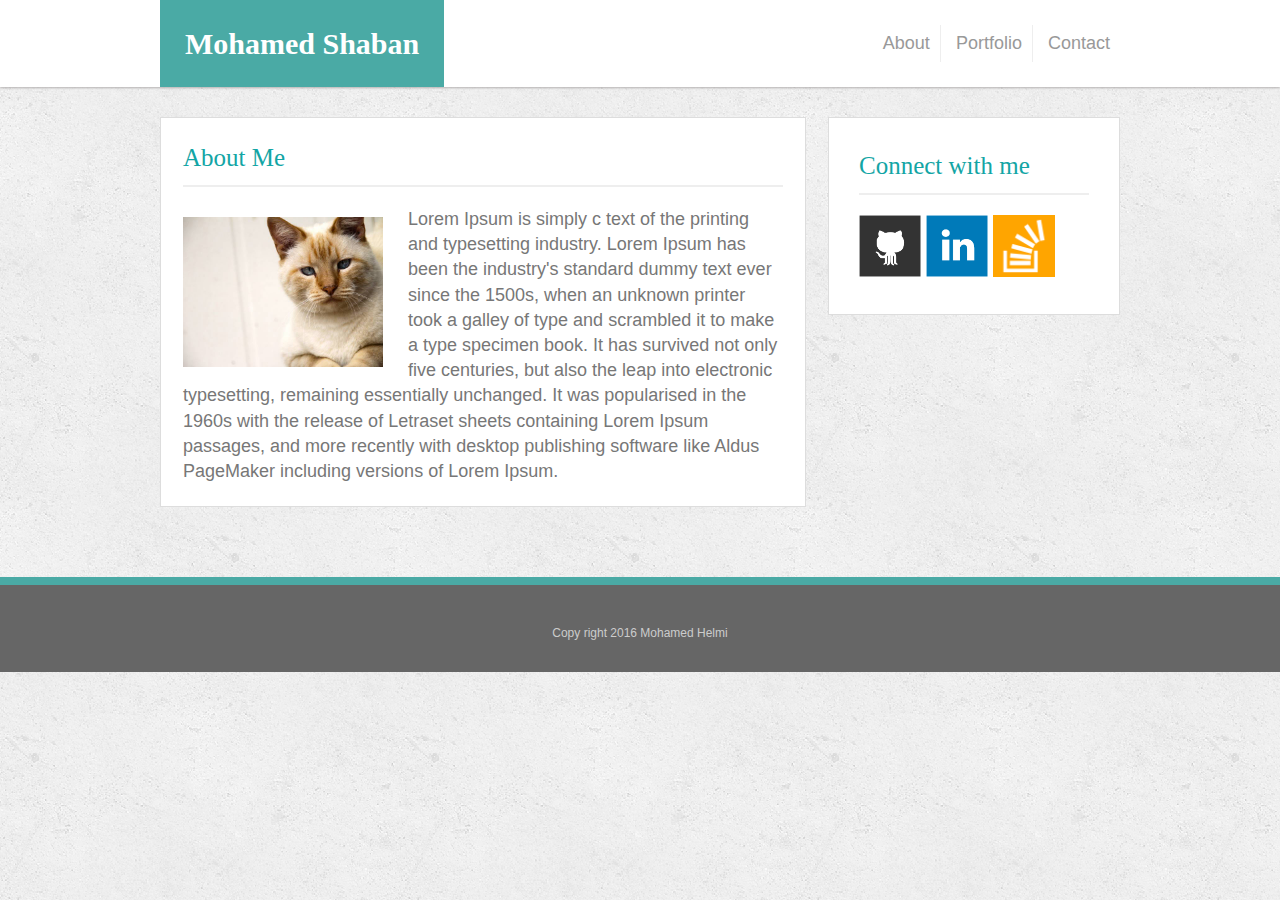
==== index.html @ 647dabf7 "done" ====
<!doctype html>
<html lang="en-us">

<head>
    <meta charset="UTF-8">
    <meta name="viewport" content="width=device-width, initial-scale=1.0">
    <title>About | Your Name</title>
    <link rel="stylesheet" type="text/css" href="assets/css/reset.css">
    <link rel="stylesheet" type="text/css" href="assets/css/style.css">
</head>


<body>
    <header>
        <div class="content-wrapper">
            <div class="logo">
                    <a href="index.html"> Mohamed Shaban</a>
            </div>
            <nav>
                <ul class="menu">
                    <li>
                        <a href="index.html">About</a>
                    </li>
                    <li>
                        <a href="portfolio.html">Portfolio</a>
                    </li>
                    <li>
                        <a href="contact.html">Contact</a>
                    </li>
                </ul>
            </nav>
        </div>
    </header>


    <main >
        <div class="content-wrapper">
        <section>
            <h1 class="title">About Me</h1>
            <img src="./assets/images/cat.jpg" class="logopic" alt="Mohamed Shaban">
            <p>
                Lorem Ipsum is simply c text of the printing and typesetting industry. Lorem Ipsum has been the industry's standard dummy
                text ever since the 1500s, when an unknown printer took a galley of type and scrambled it to make a type
                specimen book. It has survived not only five centuries, but also the leap into electronic typesetting, remaining
                essentially unchanged. It was popularised in the 1960s with the release of Letraset sheets containing Lorem
                Ipsum passages, and more recently with desktop publishing software like Aldus PageMaker including versions
                of Lorem Ipsum.

            </p>
        </section>


        <aside>
            <h1>Connect with me</h1>
            <ul class="social-menu">
                <li>
                    <a href="">
                        <img src="./assets/images/github-128.png" alt="">
                    </a>
                </li>
                <li>
                    <a href="">
                        <img src="./assets/images/linkedin-128.png" alt="">
                    </a>
                </li>
                <li>
                    <a href="">
                        <img src="./assets/images/stackoverflow-128.png" alt="">
                    </a>
                </li>
            </ul>
        </aside>

    </div>

    </main>


    <footer>
        <p>Copy right 2016 Mohamed Helmi</p>
    </footer>

</body>

</html>
---- assets/css/style.css ----
body{
    background: url(../images/concrete_seamless.png);
    color: #777;    
    font-family: Arial, "Helvetica Neue", Helvetica, sans-serif;
    font-size: 18px;
    line-height: 37px;
    
  }

h1,h2,h3,h4,h5,h6{
    font-family: Georgia, Times, "Times New Roman", serif;
    
    
}

h1{
    font-size:25px;
    color: #13a5a5;
    border-bottom:2px solid #eee;
    padding-bottom:10px;
    margin-bottom: 20px;
}

header{
    background: #fff;
    box-shadow: 0 1px 2px #b5b2b2;
    z-index: 99;
    width: 100%;
    margin: 0 0 30px;
    overflow: auto;
    
    
}
.content-wrapper{
    width: 100%;
    max-width: 960px;
    margin: 0 auto;
    clear: both;
      }



.logo{
    float:left;
    color: #fff;
    background: #4aaaa5;
    min-height: 30px;
    font-weight:bolder;
    font-family: Georgia, Times, "Times New Roman", serif;    
    padding: 25px;
    font-size: 30px;
}
a :active{
    color: #fff;
    text-decoration: none;
}
a {        color: #fff;
    text-decoration: none;
}



.logopic{
    
    float: left;
    width: 200px;
    height: auto;
    margin-top: 10px;
    margin-right: 25px;
}


nav{
    float:right;
}
.menu{
    margin-top:25px;
}
.menu li{
    display:inline-block;
    padding:0 10px 0 10px;
    border-right:1px solid #eee
}
.menu li:last-child{
    border:0
}

.menu li a{
    color:#999;
    text-decoration:none
}

main{
    line-height: 1.4;
    float: right;
    width: 100%;
}

section{
    float: left;
    max-width: 600px;
    background-color: #FFF;
    padding: 22px;
    margin: 0 0 40px;
    border: 1px solid #ddd;
}




aside{
    float: right;
    width: 100%;
    max-width: 230px;
    padding: 30px;
    margin-bottom: 20px;
    background: #fff;
    border: 1px solid #ddd;
}

.social-menu li{
    display: inline-block;
    text-align: center
}

.social-menu img{
    max-width: 62px;
}


form label{
    color:#999
}

form input[type="text"],textarea{
    width:100%;
    padding:10px 0;
    border:1px solid #eee;
    margin:5px 0 15px
}

.btn{
    padding: 10px 20px;
    border: 0;
    font-size: 16px;
    min-width: 130px;
    background: #13a5a5;     
    color: #fff;
}


.galley{}
.galley .img{width: 45%;display: inline-block;height: 200px;margin: 10px;overflow: hidden;text-align: center;background: #f1f1f1;position: relative;}
.galley .img img{
    max-width: 100%;
    max-height: 100%;
}

.galley .img .img-caption{
    position: absolute;
    bottom: 10px;
    width: 100%;
    background: #4aaaa5;
    color: #FFF;
    padding: 15px 0;
}

footer{
    margin-top: 30px;
    padding: 30px 0 20px;
    margin-bottom: 0px;
    clear: both;
    font-size: 12px;
    color: #fff;
    color: #ccc;
    text-align: center;
    background: #666;
    border-top: 8px solid #4aaaa5;
    width: 100%;
    float: right;
  }


  /* Additional Screen Sizes */
  /* Width at 320px and below */

@media screen and (max-width: 980px) {
    
    body {
        width: 980px;
    }

    .content-wrapper {
        padding: 0 100px;
        width: auto;
    }

    .logo{
        padding: 22px;
        font-size: 26px;   
    }

    header{
        width:100%;
    }

    section {
        width: 420px;
    }

    aside {
        width: 200px;
    }

    .logopic {
        min-width: 100%;
        margin-bottom: 15px;
    }

    .galley .img {
        width: 100%;

    }

    .galley .img img {
        min-width: 100%;
    }
}


@media screen and (max-width: 768px) {
    
    body {
        width: 100%;
    }

    .content-wrapper {
        padding: 0 100px;
        width: auto;
    }

    .logo{
        padding: 22px;
        font-size: 26px;   
    }

    header{
        width:100%;
    }

    section {
         width: 80%;
        max-width: 100%;
        float: right;
        padding: 10%;
    }

    aside {
        width: 80%;
        float: left;
        max-width: 100%;
        clear: both;
        padding: 10%;
    }

    .logopic {
        min-width: auto;
        margin-bottom: 15px;
    }

    .galley .img {
        width: 45%;
        margin: 20px 2.5%;
        float: right;

    }

    .galley .img img {
        min-width: 100%;
    }
}

    

@media screen and (max-width: 640px) {
    
    body {
        width: 100%;
    }

    .content-wrapper {
        padding: 0 20px;
        width: auto;
    }

    header .content-wrapper {
        padding: 0
    }

    .logo{
        padding: 22px;
        font-size: 26px;
        float: none;
        text-align: center;   
    }

    header{
        width:100%;
    }

    nav {
        float: none;
        text-align: center;
        margin: 10px 0;
    }

    nav .menu {
        margin: 0;
    }
    section {
         width: 80%;
        max-width: 100%;
        float: right;
        padding: 10%;
    }

    aside {
        width: 80%;
        float: left;
        max-width: 100%;
        clear: both;
        padding: 10%;
    }

    .logopic {
        min-width: 100%;
        margin-bottom: 15px;
    }

    .galley .img {
        width: 100%;
        float: right;

    }

    .galley .img img {
        min-width: 100%;
    }
}
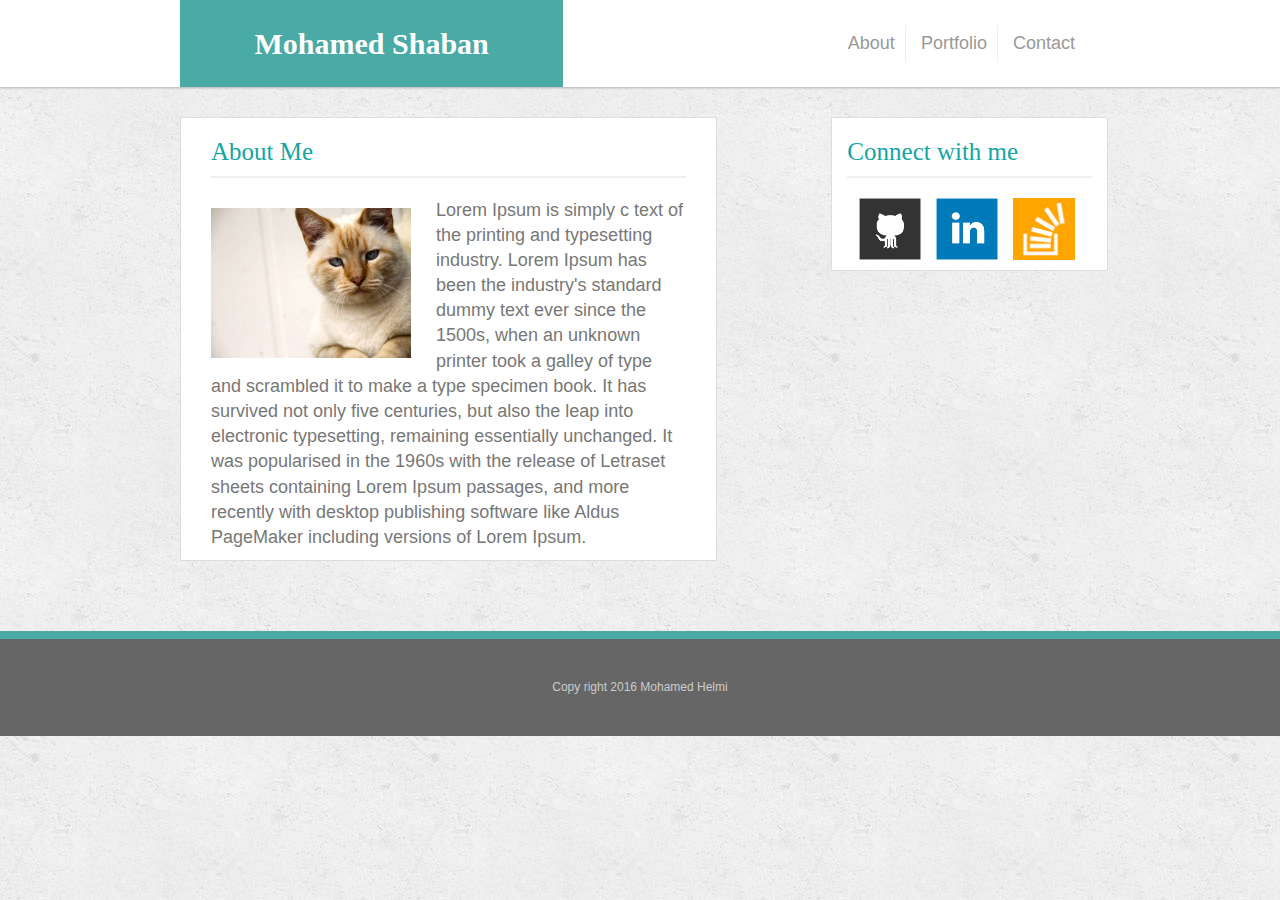
==== commit af855ddb: "edit" ====
--- a/index.html
+++ b/index.html
@@ -6,73 +6,82 @@
     <meta name="viewport" content="width=device-width, initial-scale=1.0">
     <title>About | Your Name</title>
     <link rel="stylesheet" type="text/css" href="assets/css/reset.css">
+    <!-- Bootstrap CSS -->
+    <link rel="stylesheet" href="https://maxcdn.bootstrapcdn.com/bootstrap/3.3.6/css/bootstrap.min.css">
     <link rel="stylesheet" type="text/css" href="assets/css/style.css">
 </head>
 
 
 <body>
     <header>
-        <div class="content-wrapper">
-            <div class="logo">
-                    <a href="index.html"> Mohamed Shaban</a>
+        <div class="container clearfix">
+            <div class="col-md-10 col-md-offset-1 col-sm-12  col-xs-12">
+                <div class="logo col-md-5 col-sm-6 col-xs-12">
+                        <a href="index.html"> Mohamed Shaban</a>
+                </div>
+                <nav class="col-md-7 col-sm-6 col-xs-12">
+                    <ul class="menu list-inline text-right">
+                        <li>
+                            <a href="index.html">About</a>
+                        </li>
+                        <li>
+                            <a href="Portfolio.html">Portfolio</a>
+                        </li>
+                        <li>
+                            <a href="Contact.html">Contact</a>
+                        </li>
+                    </ul>
+                </nav>
             </div>
-            <nav>
-                <ul class="menu">
-                    <li>
-                        <a href="index.html">About</a>
-                    </li>
-                    <li>
-                        <a href="portfolio.html">Portfolio</a>
-                    </li>
-                    <li>
-                        <a href="contact.html">Contact</a>
-                    </li>
-                </ul>
-            </nav>
         </div>
     </header>
 
 
+    <div class="clearfix"></div>
     <main >
-        <div class="content-wrapper">
-        <section>
-            <h1 class="title">About Me</h1>
-            <img src="./assets/images/cat.jpg" class="logopic" alt="Mohamed Shaban">
-            <p>
-                Lorem Ipsum is simply c text of the printing and typesetting industry. Lorem Ipsum has been the industry's standard dummy
-                text ever since the 1500s, when an unknown printer took a galley of type and scrambled it to make a type
-                specimen book. It has survived not only five centuries, but also the leap into electronic typesetting, remaining
-                essentially unchanged. It was popularised in the 1960s with the release of Letraset sheets containing Lorem
-                Ipsum passages, and more recently with desktop publishing software like Aldus PageMaker including versions
-                of Lorem Ipsum.
+        <div class="container clearfix">
+            <div class="col-md-10 col-md-offset-1 col-xs-12">
+                <section class="col-md-7">
+                    <article class="col-xs-12">
+                        <h1 class="title">About Me</h1>
+                        <img src="./assets/images/cat.jpg" class="logopic" alt="Mohamed Shaban">
+                        <p>
+                            Lorem Ipsum is simply c text of the printing and typesetting industry. Lorem Ipsum has been the industry's standard dummy
+                            text ever since the 1500s, when an unknown printer took a galley of type and scrambled it to make a type
+                            specimen book. It has survived not only five centuries, but also the leap into electronic typesetting, remaining
+                            essentially unchanged. It was popularised in the 1960s with the release of Letraset sheets containing Lorem
+                            Ipsum passages, and more recently with desktop publishing software like Aldus PageMaker including versions
+                            of Lorem Ipsum.
 
-            </p>
-        </section>
-
-
-        <aside>
-            <h1>Connect with me</h1>
-            <ul class="social-menu">
-                <li>
-                    <a href="">
-                        <img src="./assets/images/github-128.png" alt="">
-                    </a>
-                </li>
-                <li>
-                    <a href="">
-                        <img src="./assets/images/linkedin-128.png" alt="">
-                    </a>
-                </li>
-                <li>
-                    <a href="">
-                        <img src="./assets/images/stackoverflow-128.png" alt="">
-                    </a>
-                </li>
-            </ul>
-        </aside>
-
-    </div>
-
+                        </p>
+                    </article>
+                    
+                </section>
+                <aside class="col-md-4 col-md-offset-1 col-xs-12">
+                    <div class="col-md-4 col-md-offset-1 col-xs-12 content">
+                        <h1>Connect with me</h1>
+                        <ul class="social-menu list-inline text-center">
+                            <li>
+                                <a href="">
+                                    <img src="./assets/images/github-128.png" alt="">
+                                </a>
+                            </li>
+                            <li>
+                                <a href="">
+                                    <img src="./assets/images/linkedin-128.png" alt="">
+                                </a>
+                            </li>
+                            <li>
+                                <a href="">
+                                    <img src="./assets/images/stackoverflow-128.png" alt="">
+                                </a>
+                            </li>
+                        </ul>
+                    </ul>
+                </div>
+                </aside>
+            </div>
+        </div>
     </main>
 
 
--- a/assets/css/style.css
+++ b/assets/css/style.css
@@ -49,16 +49,12 @@
     font-family: Georgia, Times, "Times New Roman", serif;    
     padding: 25px;
     font-size: 30px;
-}
-a :active{
-    color: #fff;
-    text-decoration: none;
-}
-a {        color: #fff;
-    text-decoration: none;
+    text-align: center;
 }
 
-
+.logo a {
+    color: #fff;
+}
 
 .logopic{
     
@@ -70,14 +66,11 @@
 }
 
 
-nav{
-    float:right;
-}
+
 .menu{
     margin-top:25px;
 }
 .menu li{
-    display:inline-block;
     padding:0 10px 0 10px;
     border-right:1px solid #eee
 }
@@ -97,31 +90,23 @@
 }
 
 section{
-    float: left;
-    max-width: 600px;
     background-color: #FFF;
-    padding: 22px;
     margin: 0 0 40px;
     border: 1px solid #ddd;
 }
 
+article {
+    background: #fff;
+}
 
 
-
-aside{
-    float: right;
+aside .content{
     width: 100%;
-    max-width: 230px;
-    padding: 30px;
     margin-bottom: 20px;
     background: #fff;
     border: 1px solid #ddd;
 }
 
-.social-menu li{
-    display: inline-block;
-    text-align: center
-}
 
 .social-menu img{
     max-width: 62px;
@@ -181,176 +166,22 @@
   }
 
 
-  /* Additional Screen Sizes */
-  /* Width at 320px and below */
-
 @media screen and (max-width: 980px) {
-    
-    body {
-        width: 980px;
-    }
-
-    .content-wrapper {
-        padding: 0 100px;
-        width: auto;
-    }
-
-    .logo{
-        padding: 22px;
-        font-size: 26px;   
-    }
-
-    header{
-        width:100%;
-    }
-
-    section {
-        width: 420px;
-    }
-
-    aside {
-        width: 200px;
-    }
-
-    .logopic {
-        min-width: 100%;
-        margin-bottom: 15px;
-    }
-
-    .galley .img {
-        width: 100%;
-
-    }
-
-    .galley .img img {
-        min-width: 100%;
+    aside .content {
+        margin-top: 25px;
     }
 }
 
-
-@media screen and (max-width: 768px) {
-    
-    body {
-        width: 100%;
+@media screen and (max-width: 640px) {
+    header .container {
+        padding: 0;
     }
 
-    .content-wrapper {
-        padding: 0 100px;
-        width: auto;
+    header .container > .col-xs-12 {
+        padding:  0;
     }
 
-    .logo{
-        padding: 22px;
-        font-size: 26px;   
+    header .list-inline {
+        text-align: center;
     }
-
-    header{
-        width:100%;
-    }
-
-    section {
-         width: 80%;
-        max-width: 100%;
-        float: right;
-        padding: 10%;
-    }
-
-    aside {
-        width: 80%;
-        float: left;
-        max-width: 100%;
-        clear: both;
-        padding: 10%;
-    }
-
-    .logopic {
-        min-width: auto;
-        margin-bottom: 15px;
-    }
-
-    .galley .img {
-        width: 45%;
-        margin: 20px 2.5%;
-        float: right;
-
-    }
-
-    .galley .img img {
-        min-width: 100%;
-    }
-}
-
-    
-
-@media screen and (max-width: 640px) {
-    
-    body {
-        width: 100%;
-    }
-
-    .content-wrapper {
-        padding: 0 20px;
-        width: auto;
-    }
-
-    header .content-wrapper {
-        padding: 0
-    }
-
-    .logo{
-        padding: 22px;
-        font-size: 26px;
-        float: none;
-        text-align: center;   
-    }
-
-    header{
-        width:100%;
-    }
-
-    nav {
-        float: none;
-        text-align: center;
-        margin: 10px 0;
-    }
-
-    nav .menu {
-        margin: 0;
-    }
-    section {
-         width: 80%;
-        max-width: 100%;
-        float: right;
-        padding: 10%;
-    }
-
-    aside {
-        width: 80%;
-        float: left;
-        max-width: 100%;
-        clear: both;
-        padding: 10%;
-    }
-
-    .logopic {
-        min-width: 100%;
-        margin-bottom: 15px;
-    }
-
-    .galley .img {
-        width: 100%;
-        float: right;
-
-    }
-
-    .galley .img img {
-        min-width: 100%;
-    }
-}
-
-    
-
-    
-    
-    
-    +}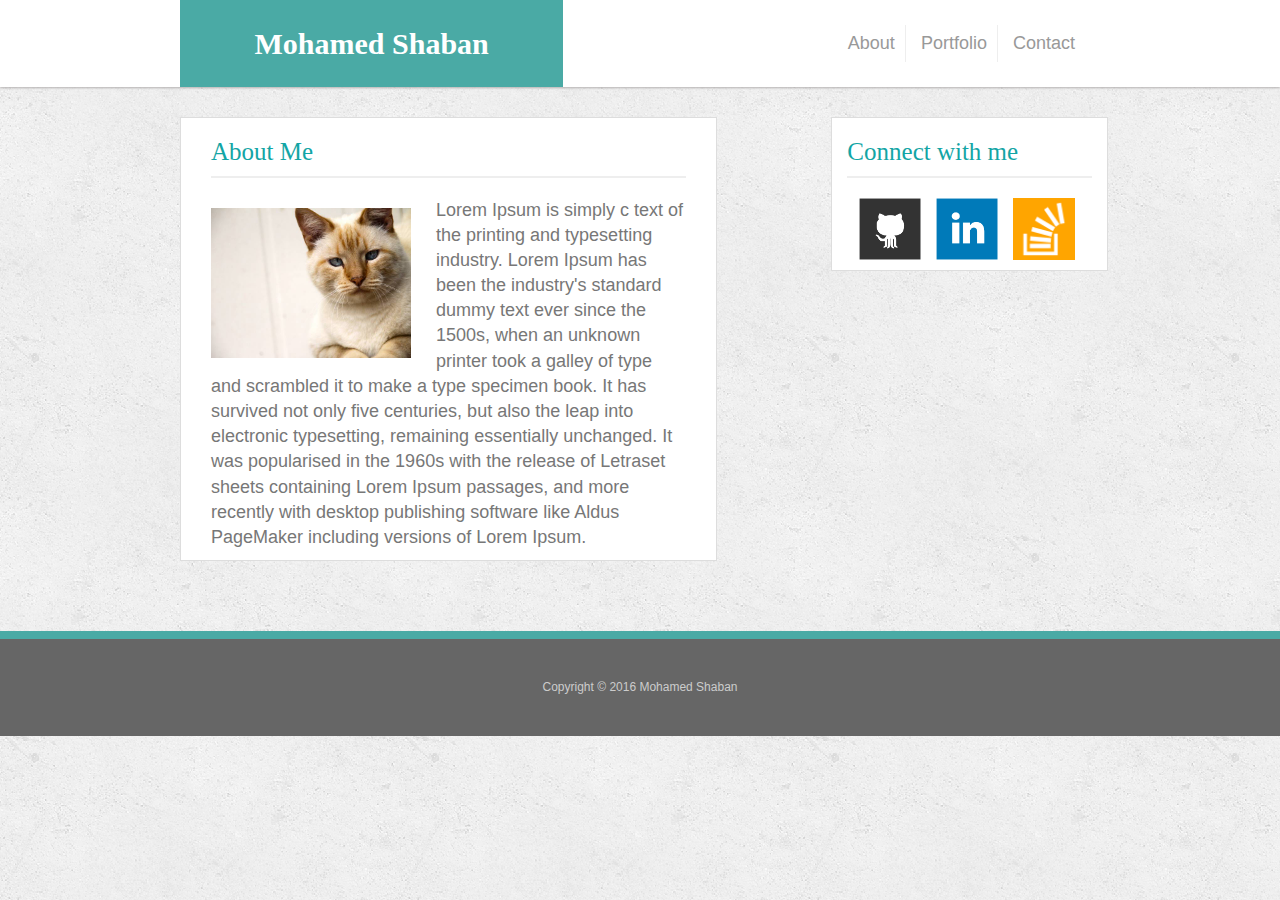
==== commit ed3cbd06: "README" ====
--- a/index.html
+++ b/index.html
@@ -4,7 +4,7 @@
 <head>
     <meta charset="UTF-8">
     <meta name="viewport" content="width=device-width, initial-scale=1.0">
-    <title>About | Your Name</title>
+    <title>About | Mohamed Shaban</title>
     <link rel="stylesheet" type="text/css" href="assets/css/reset.css">
     <!-- Bootstrap CSS -->
     <link rel="stylesheet" href="https://maxcdn.bootstrapcdn.com/bootstrap/3.3.6/css/bootstrap.min.css">
@@ -25,10 +25,10 @@
                             <a href="index.html">About</a>
                         </li>
                         <li>
-                            <a href="Portfolio.html">Portfolio</a>
+                            <a href="portfolio.html">Portfolio</a>
                         </li>
                         <li>
-                            <a href="Contact.html">Contact</a>
+                            <a href="contact.html">Contact</a>
                         </li>
                     </ul>
                 </nav>
@@ -86,7 +86,7 @@
 
 
     <footer>
-        <p>Copy right 2016 Mohamed Helmi</p>
+        <p>Copyright &copy; 2016 Mohamed Shaban</p>
     </footer>
 
 </body>
--- a/assets/css/style.css
+++ b/assets/css/style.css
@@ -131,6 +131,7 @@
     min-width: 130px;
     background: #13a5a5;     
     color: #fff;
+    margin-bottom: 15px;
 }
 
 
